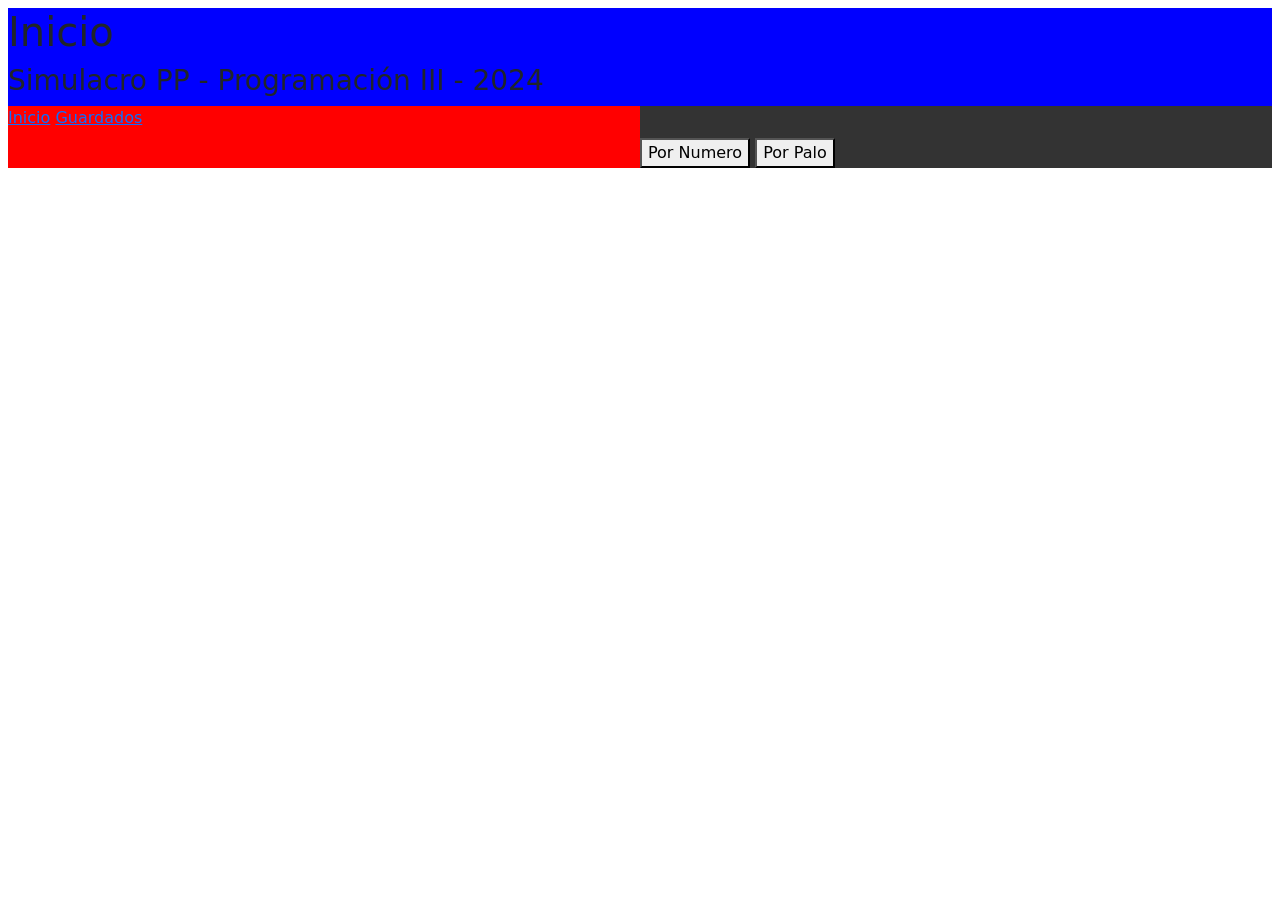
==== guardados.html @ e467367b "punto 9" ====
<!DOCTYPE html>
<html lang="en">
  <head>
    <meta charset="UTF-8" />
    <meta name="viewport" content="width=device-width, initial-scale=1.0" />
    <link
      href="https://cdn.jsdelivr.net/npm/bootstrap@5.3.3/dist/css/bootstrap.min.css"
      rel="stylesheet"
      integrity="sha384-QWTKZyjpPEjISv5WaRU9OFeRpok6YctnYmDr5pNlyT2bRjXh0JMhjY6hW+ALEwIH"
      crossorigin="anonymous"
    />
    <link rel="stylesheet" href="style.css" />
    <title>Simulacro PP - 2024</title>
  </head>
  <body>
    <main class="m-2">
      <header>
        <h1>Inicio</h1>
        <h3>Simulacro PP - Programación III - 2024</h3>
      </header>
      <nav id="panel-izquierda">
        <a href="./index.html">Inicio</a>
        <a href="./guardados.html">Guardados</a>
      </nav>
      <section id="principal">
        <div id="cartas">
          <p class="bg-primary">Placeholder 1</p>
          <p class="bg-primary">Placeholder 2</p>
          <p class="bg-primary">Placeholder 3</p>
          <p class="bg-primary">Placeholder 4</p>
        </div>
        <button id="anterior" onClick="ordenarPorNumero()">Por Numero</button>
        <button id="siguiente" onClick="ordenarPorPalo()">Por Palo</button>
      </section>
    </main>

    <script src="carta.js"></script>
    <script src="main.js"></script>
    <script>
        cargarGuardadas();
    </script>
  </body>
</html>
---- style.css ----
main {
    background-color: #333;
    display: grid;
    grid-template-columns: 1fr 1fr;
    grid-template-rows: auto auto;
}

header {
    grid-column: 1/3;
    grid-row: 1;
    background-color: blue;
}

nav {
    background-color: red;
    grid-column: 1;
    grid-row: 2;
}

#cartas {
    margin: 1rem 2rem;
    grid-column: 1/3;
    display: grid;
    grid-template-columns: 1fr 1fr 1fr 1fr; 
    gap: 20px;
}

#cartas {
    margin: 1rem 2rem;
    grid-column: 1/3;
    display: grid;
    grid-template-columns: 1fr 1fr 1fr 1fr; 
    gap: 20px;
}

@media (max-width: 900px) {
    #cartas {
        grid-template-columns: 1fr 1fr;
    }
}

@media (max-width: 550px) {
    #cartas {
        grid-template-columns: 100%;
    }
}
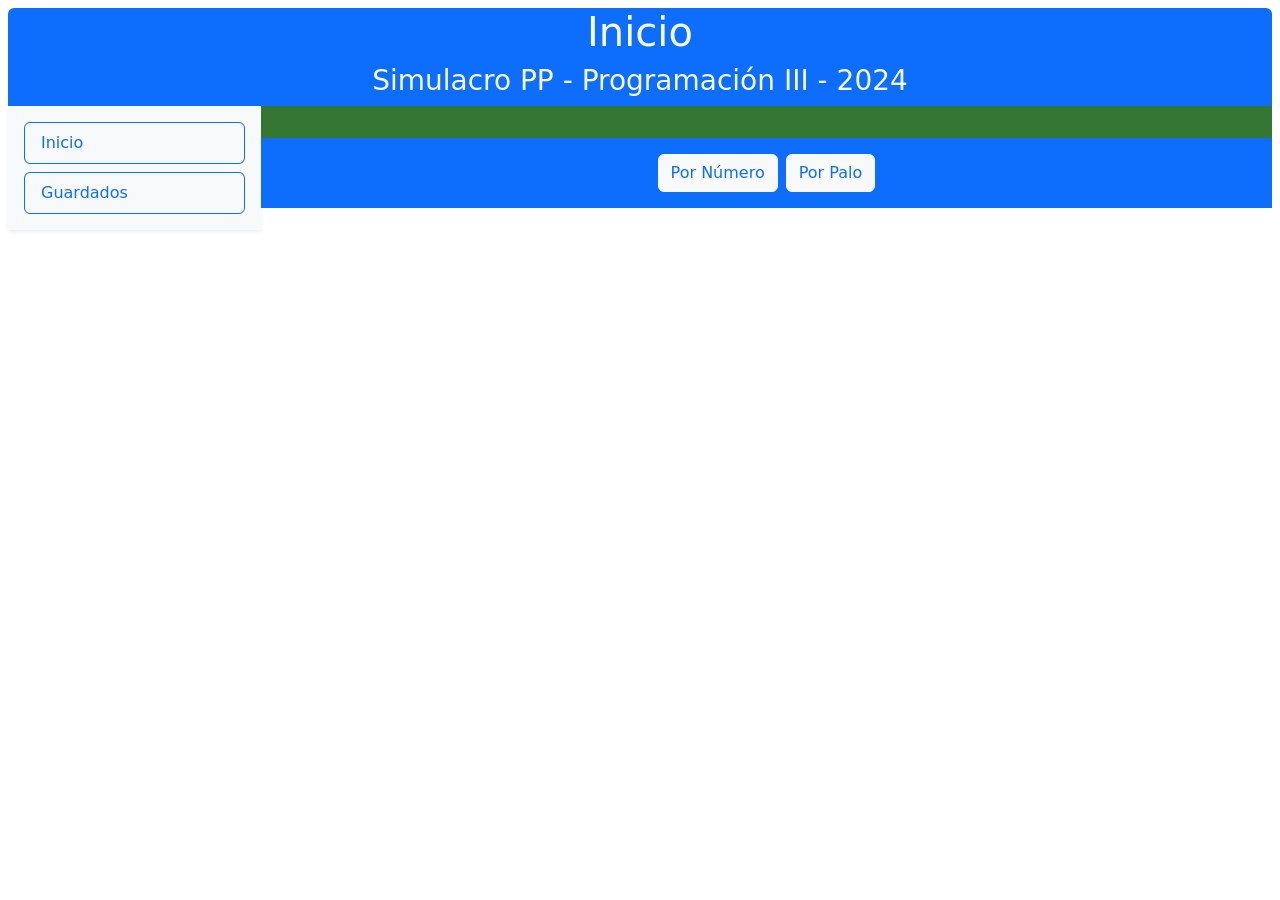
==== commit 70f4b9d1: "decoracion" ====
--- a/guardados.html
+++ b/guardados.html
@@ -14,13 +14,13 @@
   </head>
   <body>
     <main class="m-2">
-      <header>
+      <header class="text-center bg-primary text-light rounded-top">
         <h1>Inicio</h1>
         <h3>Simulacro PP - Programación III - 2024</h3>
       </header>
-      <nav id="panel-izquierda">
-        <a href="./index.html">Inicio</a>
-        <a href="./guardados.html">Guardados</a>
+      <nav id="panel-izquierda" class="d-flex flex-column bg-light p-3 shadow-sm">
+        <a href="./index.html" class="btn btn-outline-primary text-start mb-2 py-2 px-3">Inicio</a>
+        <a href="./guardados.html" class="btn btn-outline-primary text-start py-2 px-3">Guardados</a>
       </nav>
       <section id="principal">
         <div id="cartas">
@@ -29,8 +29,10 @@
           <p class="bg-primary">Placeholder 3</p>
           <p class="bg-primary">Placeholder 4</p>
         </div>
-        <button id="anterior" onClick="ordenarPorNumero()">Por Numero</button>
-        <button id="siguiente" onClick="ordenarPorPalo()">Por Palo</button>
+        <div class="bg-primary d-flex justify-content-center align-items-center p-3 gap-2">
+            <button id="anterior" class="btn btn-light text-primary" onClick="ordenarPorNumero()">Por Número</button>
+            <button id="siguiente" class="btn btn-light text-primary" onClick="ordenarPorPalo()">Por Palo</button>
+        </div>
       </section>
     </main>
 
--- a/style.css
+++ b/style.css
@@ -1,18 +1,15 @@
 main {
-    background-color: #333;
     display: grid;
-    grid-template-columns: 1fr 1fr;
+    grid-template-columns: 20% 80%;
     grid-template-rows: auto auto;
 }
 
 header {
     grid-column: 1/3;
     grid-row: 1;
-    background-color: blue;
 }
 
-nav {
-    background-color: red;
+#panel-izquierda {
     grid-column: 1;
     grid-row: 2;
 }
@@ -26,11 +23,13 @@
 }
 
 #cartas {
-    margin: 1rem 2rem;
     grid-column: 1/3;
     display: grid;
     grid-template-columns: 1fr 1fr 1fr 1fr; 
     gap: 20px;
+    background-color: #337733;
+    padding: 1rem 2rem;
+    margin: 0;
 }
 
 @media (max-width: 900px) {
